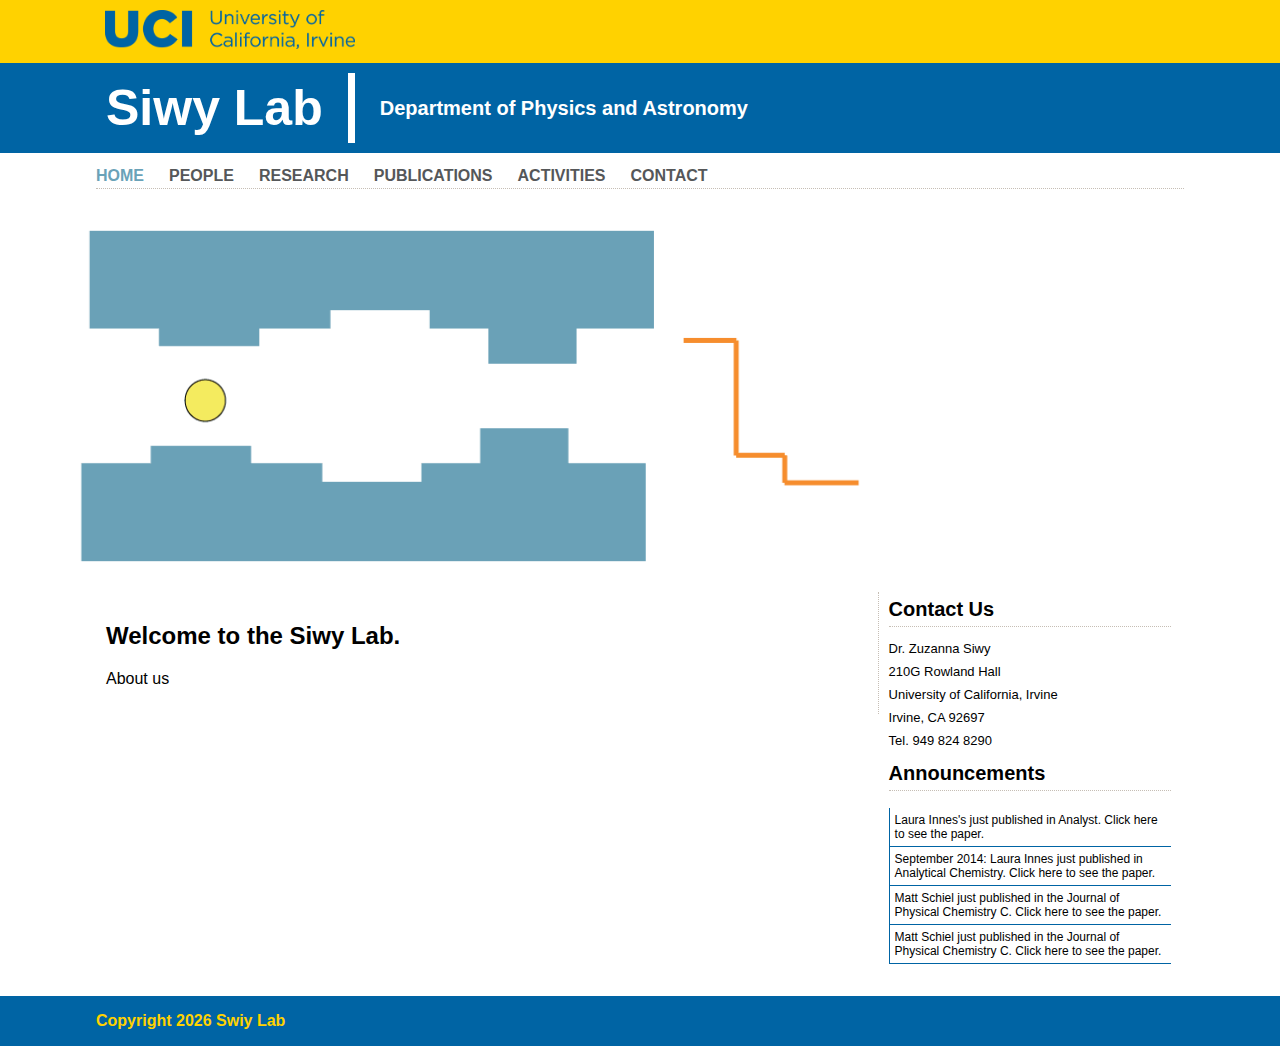
==== index.html @ 28d2f968 "First full commit" ====
<!doctype html>
<html>
<head>
    <meta charset="utf-8">
    <meta http-equiv="X-UA-Compatible" content="IE=edge">
    <title>Siwy Lab: Welcome</title>
    <meta name="description" content="">
    <meta name="viewport" content="width=device-width, initial-scale=1">


    <link rel="stylesheet" href="css/main.css">

</head>
<body>
<header>

    <div id="schoolName">
        <div class="container">
            <img src="img/uci-stacked-wordmark-blue.png">
        </div>
    </div>
        <div id="labName" >
            <div class="container">
                <h1 class="siwyLab">Siwy Lab</h1>
                <h3 class="school">Department of Physics and Astronomy</h3>
            </div>
        </div>
    <div class="container">
        <nav id="mainNav">
            <ul>
                <li><a class="current" href="index.html">Home</a></li>
                <li><a href="people.html">People</a></li>
                <li><a href="research.html">Research</a></li>
                <li><a href="publications.html">Publications</a></li>
                <li><a href="activities.html">Activities</a></li>
                <li><a href="contact.html">Contact</a></li>
            </ul>
        </nav>
        </div>

        <div id="banner">
            <p class="img_text"></p>
            <img src="img/Resistive_Pore.gif">
        </div>


</header>
<div class="container cf">
<section id="left_col" class="cf">
    <!--[if lt IE 8]>
    <p class="browserupgrade">You are using an <strong>outdated</strong> browser. Please <a href="http://browsehappy.com/">upgrade your browser</a> to improve your experience.</p>
    <![endif]-->

    <article id="welcome">
        <h2>Welcome to the Siwy Lab. </h2>
        <p>About us</p>
    </article>
</section>
    <aside id="right_aside">
        <section class="contact">
            <h2>Contact Us</h2>
            <p>Dr. Zuzanna Siwy</p>
            <p>210G Rowland Hall</p>
            <p>University of California, Irvine</p>
            <p>Irvine, CA 92697</p>
            <p>Tel. 949 824 8290</p>

        </section>
        <section id="anouncements">
            <h2>Announcements</h2>
        <ul >
            <li>Laura Innes's just published in Analyst. Click here to see the paper.</li>
            <li>September 2014: Laura Innes just published in Analytical Chemistry. Click here to see the paper.</li>
            <li>Matt Schiel just published in the Journal of Physical Chemistry C. Click here to see the paper.</li>
            <li>Matt Schiel just published in the Journal of Physical Chemistry C. Click here to see the paper.</li>

        </ul>
            </section>
    </aside>


</div>
<footer id="main_footer">
    <div class="container">
        <p id="copyright"></p>
    </div>
</footer>





</body>
<script src="//ajax.googleapis.com/ajax/libs/jquery/1.11.2/jquery.min.js"></script>
<script src="js/script.js"></script>
</html>
---- css/main.css ----
/*General Styles */
body {
    font-family: Arial, Helvetica, sans-serif;
    margin: 0;
    padding:0;

    font-size: 100%;
}
a {
    text-decoration: none;

}
.container {
    width:85%;
    margin:0 auto;
}

/*Header Styles */
#schoolName {
    background:#ffd200;
    padding:10px;
}
#schoolName img {
width:250px;
}

#labName {
    background:#0064a4;
    height:70px;
    padding: 10px 0;
}
#labName h1 {
    float:left;
    margin:0;
    line-height: 70px;
    color:white;
    font-size: 50px;
    padding:0 25px 0 10px;
    border-right: 7px solid white;

}
#labName h3 {
    float:left;
    color:white;
    margin:0 0 0 25px;
    line-height: 70px;
    font-size: 20px;
}

@media only screen and (max-width:900px) {
    #labName {
        height: auto;
    }
    #labName h1 {
        float:none;
        border:none;
        font-size: 30px;
        line-height:normal;
        margin:5px;
        padding:5px;
    }
    #labName h3 {
        float:none;
        font-size: 20px;
        margin:5px;
        padding:5px;
        line-height:normal;
    }
}
#banner {
    text-align:center;
}
#banner img  {
    width:90%;
    margin:0 auto;

}
/*nav Styles */
#mainNav ul {
    padding:0;
    margin:10px auto;
    list-style: none;
    height:25px;
    border-bottom:1px dotted #c6beb5;

}
#mainNav li {
    display:block;
    float:left;
    height:25px;
    margin-right:25px;

}
#mainNav a {
     display:block;
     color:#555759;
     text-transform: uppercase;
     font-weight: bold;
     line-height:25px;
 }
#mainNav a:hover {
    color:#c6beb5;
}
#mainNav a:active {
    color:#6aa2b8;
}
#mainNav a.current {
    color:#6aa2b8;
}

/*Column Styles */
#left_col {
    float:left;
    width:70%;
    margin-top:10px;
    border-right:1px dotted #c6beb5;
    padding:10px;
}
#right_aside {
    float:left;
    padding-left: 10px;
    width:26%;
}
/*Aside Styles */
#right_aside section h2 {
    border-bottom: 1px dotted #c6beb5;
    padding-bottom:5px;
    font-size: 20px;
}
#right_aside section.contact p {
    font-size: 13px;
    line-height:10px;
}#right_aside #anouncements ul {
    list-style: none;
    padding:0;
 }

#right_aside #anouncements ul li {
    padding:5px;
    font-size: 12px;
    border-bottom:1px solid #0064a4;
    border-left:1px solid #0064a4;

  }



/*People Styles */
#people  h1 {
    font-size: 2.5em;

}
#people section.profile h2 {
    font-size: 1.5em;
}
#people section.profile h3 {
    font-size: 1.3em;
    margin:0 0 15px 0;
}
#people section.profile img.person_image {
    float:left;
    margin:0 15px 15px 0;
}

#people #pi section.profile img.person_image {
    width:35%;
}
#people #grad_students section.profile img.person_image {
    width:25%;
}
#people > article h2 {
    font-size: 1.5em;
}

/*Publication Styles */

#publication h1 {
font-size: 2em;
}
#publication h2 {
    font-size: 1.5em;
}
#publication section.year ul li {
    margin:10px 0;
    line-height: 20px;
}
#publication section.year ul span.title {
    font-style: italic;

}
#publication section.year ul span.journal {
    font-weight:bold;
}
#publication section.year a {
    color:#0064a4;
    font-weight: bold;
}

/*Footer Styles */
#main_footer {
    clear:both;
    width:100%;
    height:50px;
    background:#0064a4;
}
#main_footer p {
    color:#ffd200;
    line-height: 50px;
    font-weight: bold;
}
/**
 * For modern browsers
 * 1. The space content is one way to avoid an Opera bug when the
 *    contenteditable attribute is included anywhere else in the document.
 *    Otherwise it causes space to appear at the top and bottom of elements
 *    that are clearfixed.
 * 2. The use of `table` rather than `block` is only necessary if using
 *    `:before` to contain the top-margins of child elements.
 */
.cf:before,
.cf:after {
    content: " "; /* 1 */
    display: table; /* 2 */
}

.cf:after {
    clear: both;
}

/**
 * For IE 6/7 only
 * Include this rule to trigger hasLayout and contain floats.
 */
.cf {
    *zoom: 1;
}
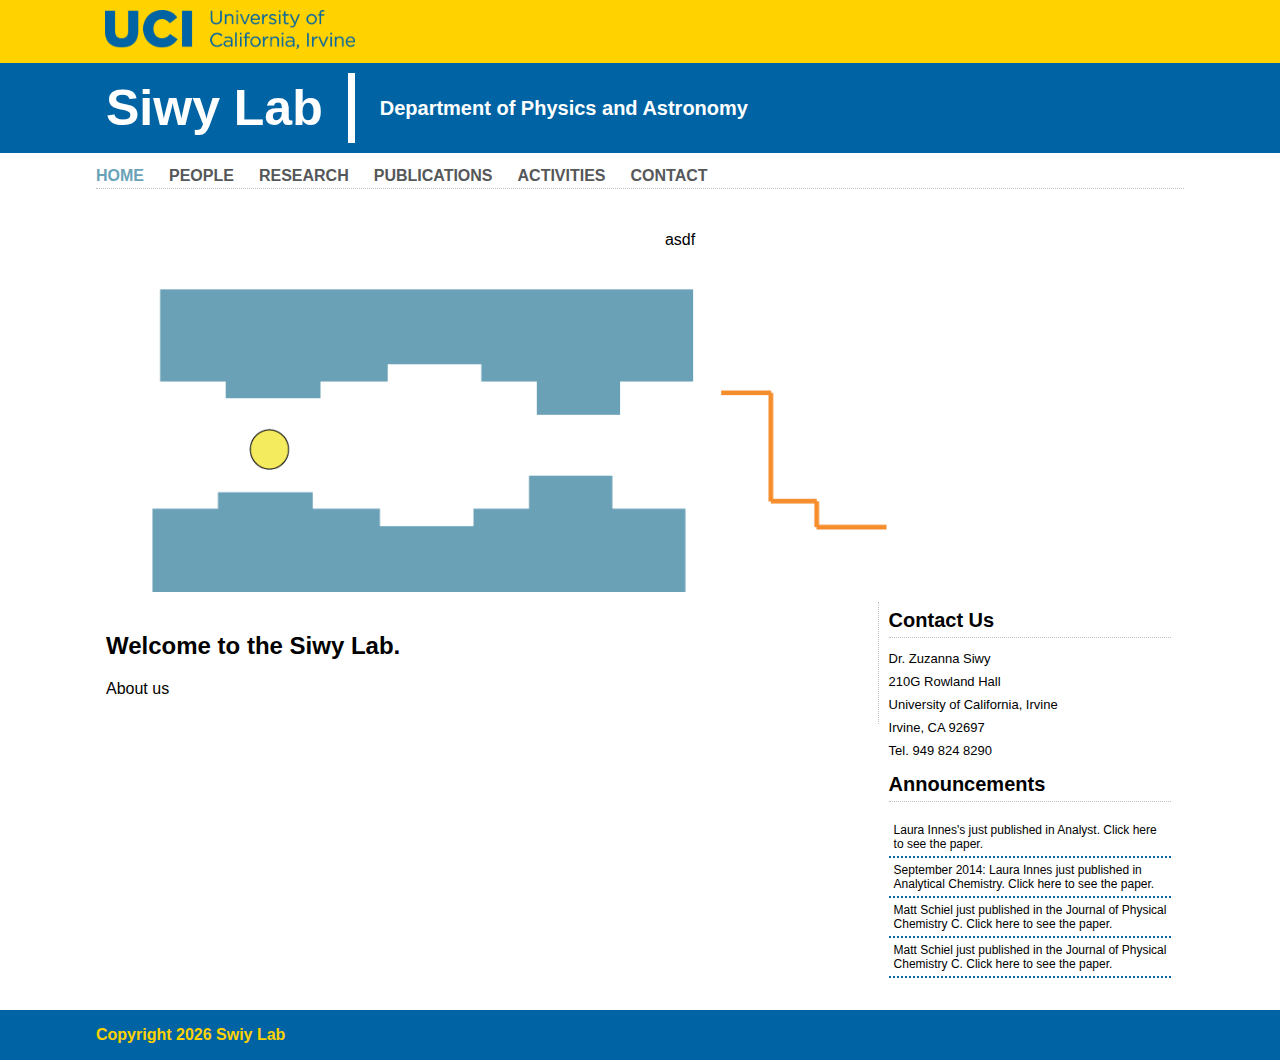
==== commit 99f49a0d: "Research Page outlined and added old Reserach page in meantime" ====
--- a/index.html
+++ b/index.html
@@ -37,12 +37,17 @@
             </ul>
         </nav>
         </div>
+    <div class="container cf">
+        <div class="banner">
+            <ul>
+                <li>
+                    <p class="img_text">asdf</p>
+                    <img src="img/Resistive_Pore.gif">
+                </li>
+            </ul>
 
-        <div id="banner">
-            <p class="img_text"></p>
-            <img src="img/Resistive_Pore.gif">
         </div>
-
+    </div>
 
 </header>
 <div class="container cf">
@@ -92,5 +97,6 @@
 
 </body>
 <script src="//ajax.googleapis.com/ajax/libs/jquery/1.11.2/jquery.min.js"></script>
+<script src="js/js_slider.js"></script>
 <script src="js/script.js"></script>
 </html>
--- a/css/main.css
+++ b/css/main.css
@@ -67,11 +67,16 @@
         line-height:normal;
     }
 }
-#banner {
+header .banner {
     text-align:center;
-}
-#banner img  {
-    width:90%;
+    position:relative
+    overflow:auto;
+}
+header .banner li {list-style: none;}
+header .banner ul li { float:left;}
+
+header .banner img  {
+    width:100%;
     margin:0 auto;
 
 }
@@ -138,17 +143,26 @@
 #right_aside #anouncements ul li {
     padding:5px;
     font-size: 12px;
-    border-bottom:1px solid #0064a4;
-    border-left:1px solid #0064a4;
+    border-bottom:2px dotted #0064a4;
+
 
   }
+/*Research Styles */
 
 
 
 /*People Styles */
+#pi,#grad_students,#alumni {
+    border-bottom: 1px dotted #c6beb5;
+}
 #people  h1 {
     font-size: 2.5em;
-
+}
+#people > article h2 {
+    font-size: 1.5em;
+}
+#people section.profile {
+    margin: 15px 0;
 }
 #people section.profile h2 {
     font-size: 1.5em;
@@ -160,6 +174,7 @@
 #people section.profile img.person_image {
     float:left;
     margin:0 15px 15px 0;
+    border:1px solid black;
 }
 
 #people #pi section.profile img.person_image {
@@ -168,9 +183,7 @@
 #people #grad_students section.profile img.person_image {
     width:25%;
 }
-#people > article h2 {
-    font-size: 1.5em;
-}
+
 
 /*Publication Styles */
 
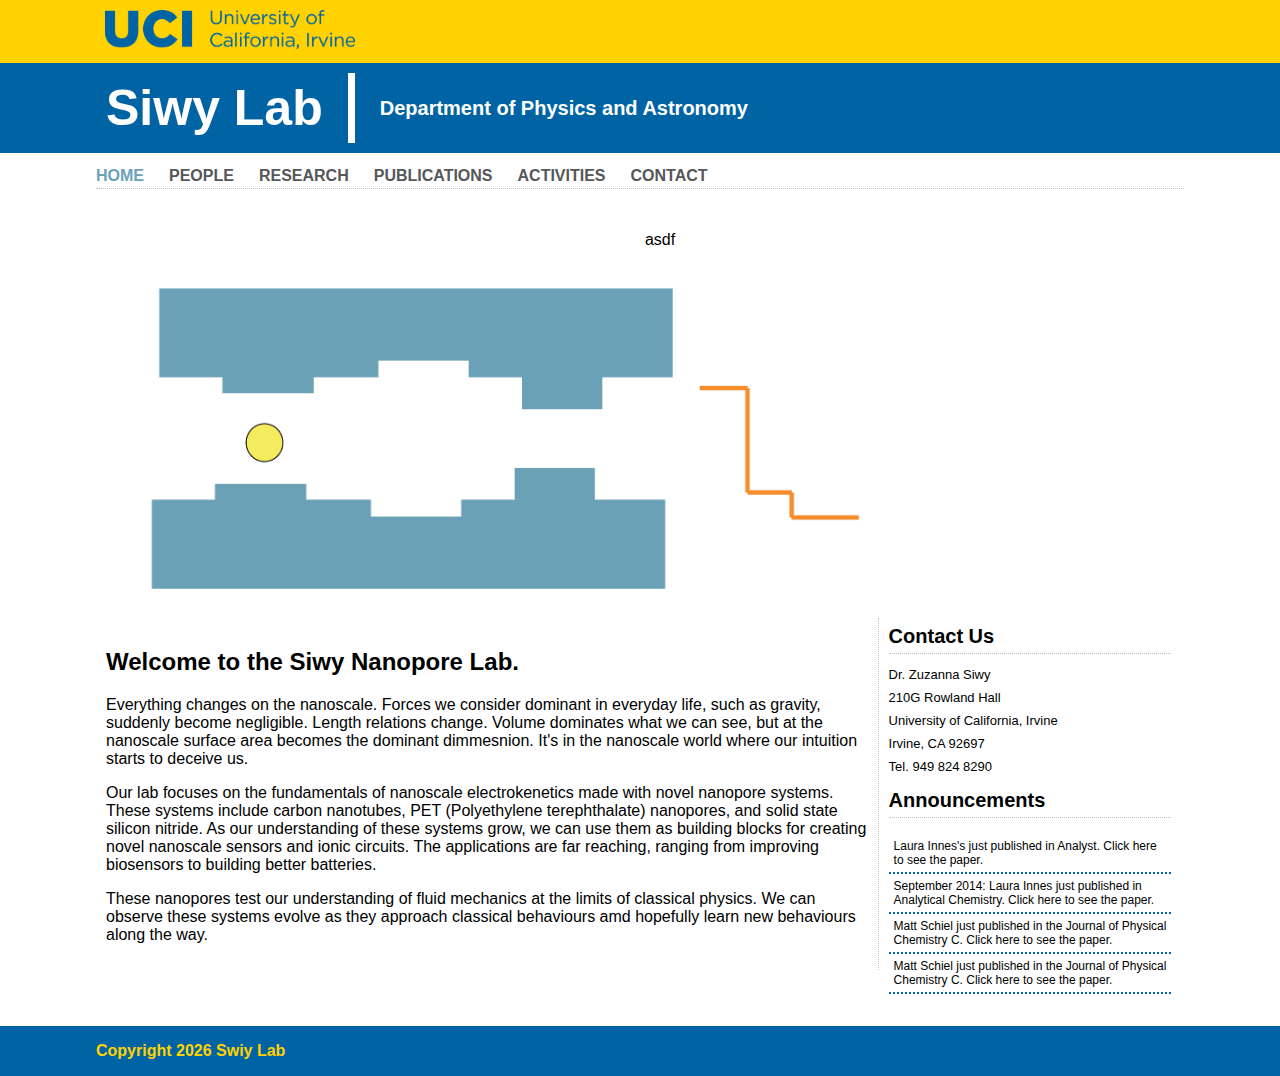
==== commit df3bd7c1: "Added js functionality to show research topic when clicked" ====
--- a/index.html
+++ b/index.html
@@ -57,8 +57,11 @@
     <![endif]-->
 
     <article id="welcome">
-        <h2>Welcome to the Siwy Lab. </h2>
-        <p>About us</p>
+        <h2>Welcome to the Siwy Nanopore Lab. </h2>
+        <p>Everything changes on the nanoscale. Forces we consider dominant in everyday life, such as gravity, suddenly become negligible. Length relations change. Volume dominates what we can see, but at the nanoscale surface area becomes the dominant dimmesnion. It's in the nanoscale world where our intuition starts to deceive us.</p>
+        <p>Our lab focuses on the fundamentals of nanoscale electrokenetics made with novel nanopore systems. These systems include carbon nanotubes, PET (Polyethylene terephthalate) nanopores, and solid state silicon nitride. As our understanding of these systems grow, we can use them as building blocks for
+        creating novel nanoscale sensors and ionic circuits. The applications are far reaching, ranging from improving biosensors to building better batteries.  </p>
+        <p>These nanopores test our understanding of fluid mechanics at the limits of classical physics. We can observe these systems evolve as they approach classical behaviours amd hopefully learn new behaviours along the way. </p>
     </article>
 </section>
     <aside id="right_aside">
--- a/css/main.css
+++ b/css/main.css
@@ -148,7 +148,12 @@
 
   }
 /*Research Styles */
-
+#research > section.show {
+    display:block;
+}
+#research > section {
+    display:none;
+}
 
 
 /*People Styles */
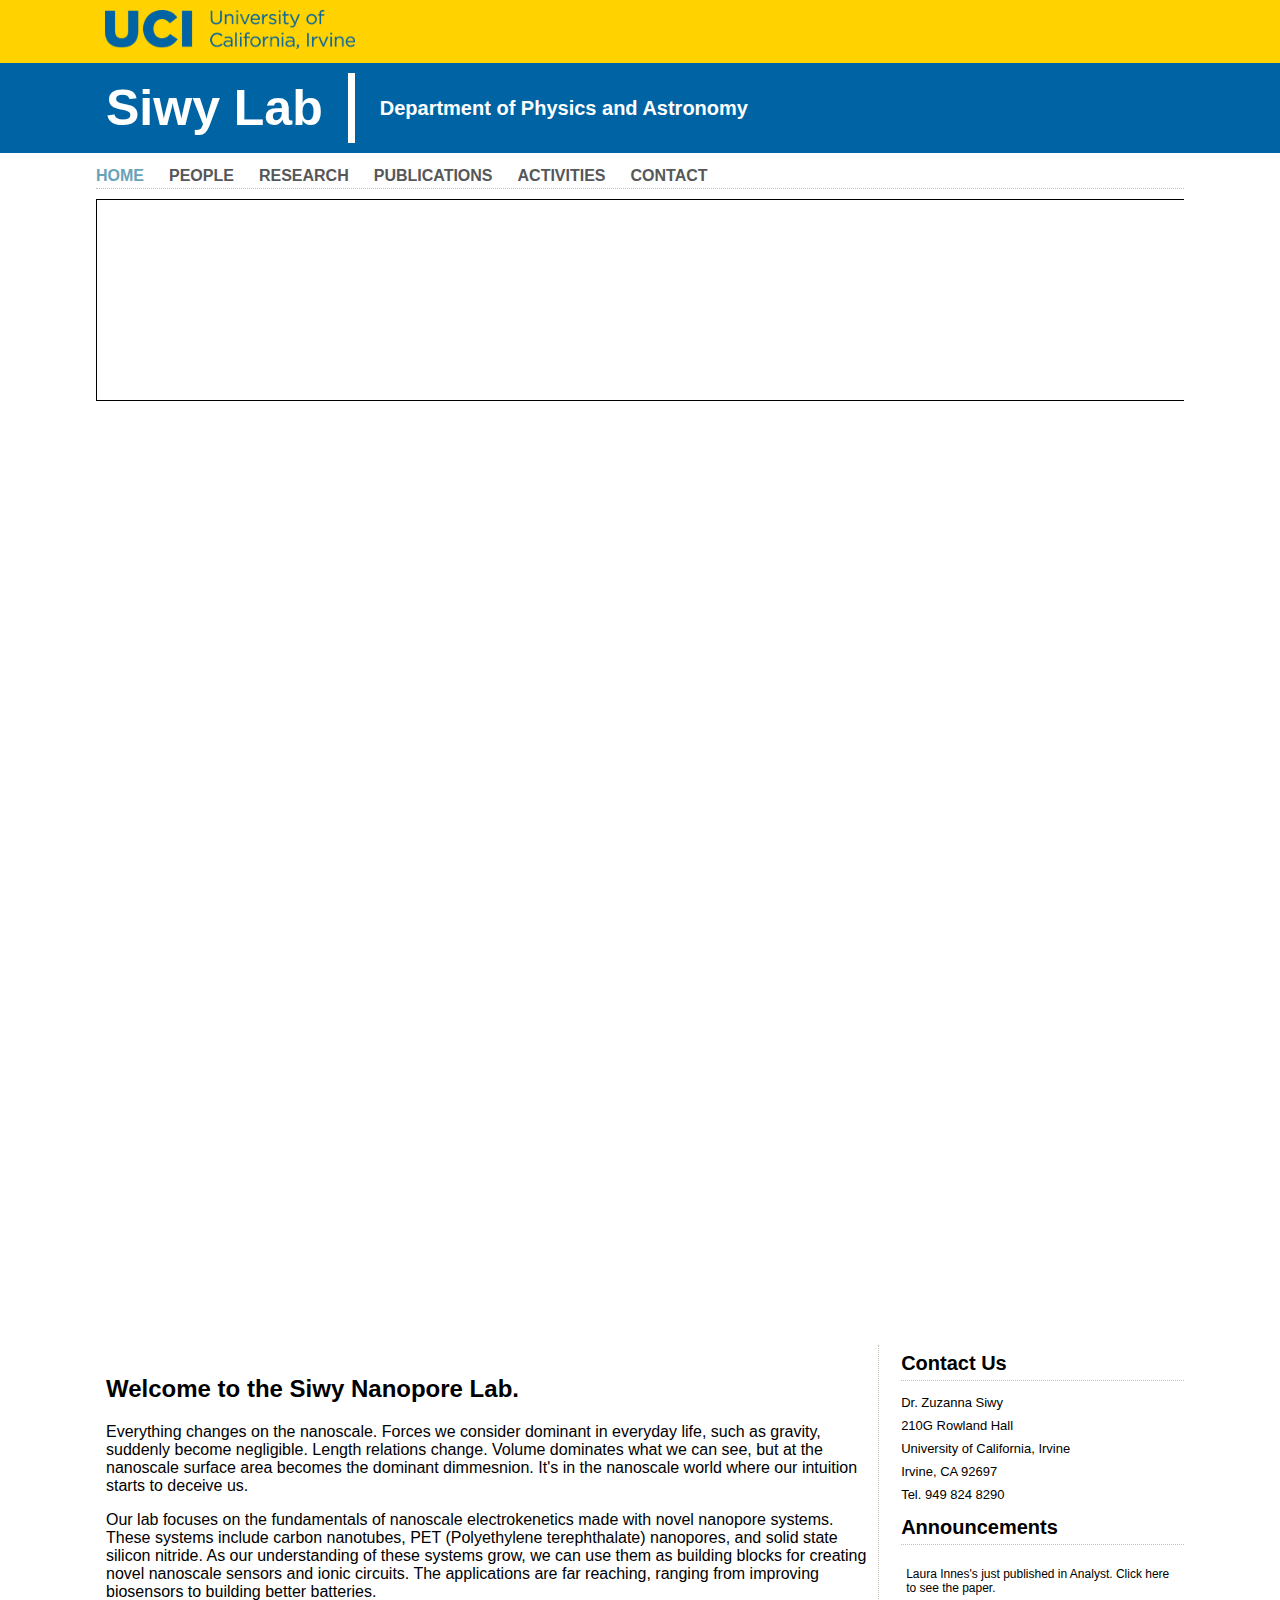
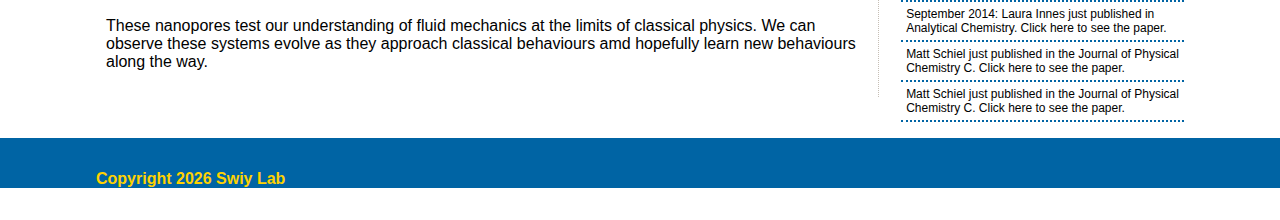
==== commit 0d6ab6be: "Changed Around Research Pages" ====
--- a/index.html
+++ b/index.html
@@ -37,14 +37,15 @@
             </ul>
         </nav>
         </div>
-    <div class="container cf">
-        <div class="banner">
-            <ul>
-                <li>
-                    <p class="img_text">asdf</p>
-                    <img src="img/Resistive_Pore.gif">
-                </li>
-            </ul>
+    <div class="container">
+        <div id="banner" class ="cf" >
+            <div class="banner_text">
+
+            </div>
+            <div class="banner_image">
+                <img src="img/Resistive_Pore.gif">
+            </div>
+
 
         </div>
     </div>
--- a/css/main.css
+++ b/css/main.css
@@ -13,6 +13,7 @@
 .container {
     width:85%;
     margin:0 auto;
+    overflow:hidden;
 }
 
 /*Header Styles */
@@ -67,18 +68,29 @@
         line-height:normal;
     }
 }
-header .banner {
+/*Banner Sytles */
+header #banner {
     text-align:center;
-    position:relative
-    overflow:auto;
-}
-header .banner li {list-style: none;}
-header .banner ul li { float:left;}
-
-header .banner img  {
-    width:100%;
-    margin:0 auto;
-
+    width:5000px;
+}
+header #banner .banner_item {
+    float:left;
+    width:100%;
+}
+
+header #banner .banner_image  {
+    float:right;
+    width:70%;
+}
+
+header #banner .banner_image img  {
+    width:100%;
+}
+header #banner .banner_text {
+    float:left;
+    width:25%;
+    height:200px;
+    border: 1px solid black;
 }
 /*nav Styles */
 #mainNav ul {
@@ -122,7 +134,7 @@
     padding:10px;
 }
 #right_aside {
-    float:left;
+    float:right;
     padding-left: 10px;
     width:26%;
 }
@@ -154,7 +166,37 @@
 #research > section {
     display:none;
 }
-
+#research nav h1 {
+    font-size: 2em;
+    margin:15px 0;
+}
+#research nav ul li a {
+
+    color: #0064a4;
+    font-weight: bold;
+}
+#research > section h2 {
+    font-size:1.5em;
+}
+/*Nanopore Styles */
+#nanopore img#sem_top {
+    width:100%;
+}
+#nanopore img.damage {
+    display:block;
+    width:75%;
+    margin:15px auto;
+}
+#nanopore img#sem_side {
+    display:block;
+    width:60%;
+    margin:15px auto;
+}
+/*Nanopore Styles */
+#ion_circuit img {
+    width:85%;
+    margin: 10px auto;
+}
 
 /*People Styles */
 #pi,#grad_students,#alumni {
